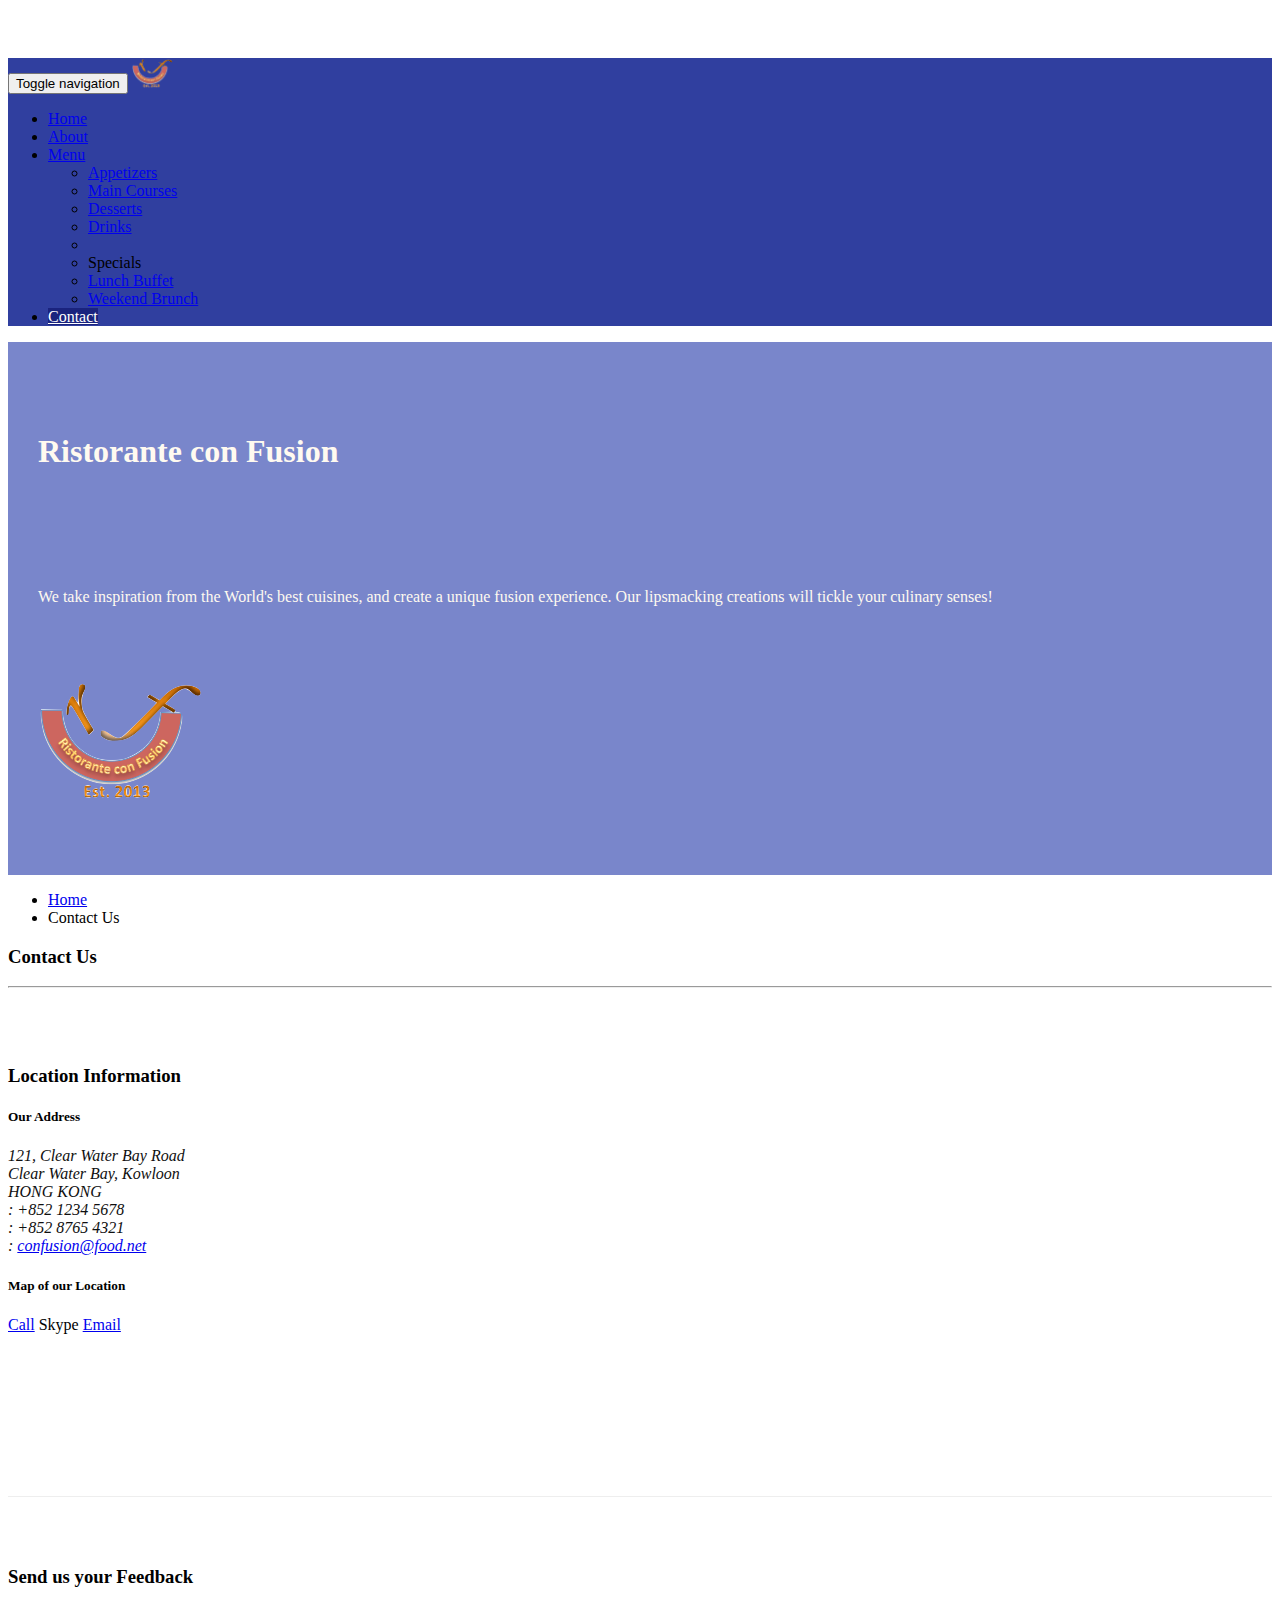
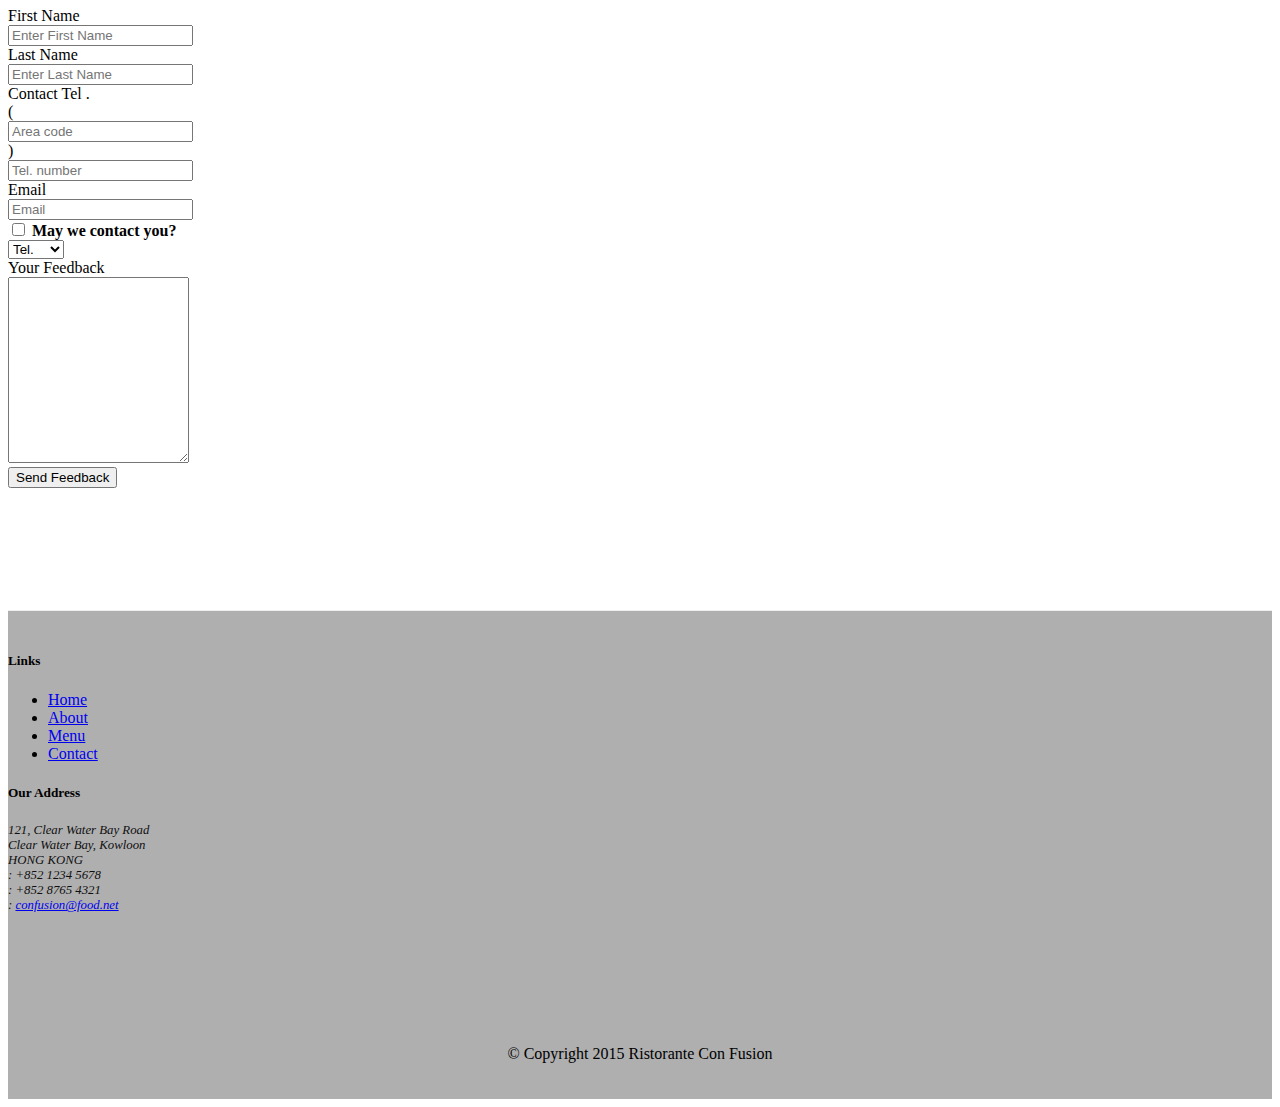
==== conFusion/contactus.html @ c1e33639 "Final Project for Assignment 2" ====
<!DOCTYPE html>
<html lang="en">

<head>
     <meta charset="utf-8">
    <meta http-equiv="X-UA-Compatible" content="IE=edge">
    <meta name="viewport" content="width=device-width, initial-scale=1">
    <!-- The above 3 meta tags *must* come first in the head; any other head 
         content must come *after* these tags -->
    <title>Ristorante Con Fusion: About Us</title>
        <!-- Bootstrap -->
    <link href="bootstrap/css/bootstrap.min.css" rel="stylesheet">
    <link href="bootstrap/css/bootstrap-theme.min.css" rel="stylesheet">
    <link href="font-awesome-4.6.3/css/font-awesome.min.css" rel="stylesheet">
    <link href="bootstrap-social-gh-pages/bootstrap-social.css" rel="stylesheet">

    <style>
        .row-header{
            margin: 0px auto;
            padding:0px auto;
        }

        .row-content {
            margin:0px auto;
            padding: 50px 0px 50px 0px;
            border-bottom: 1px ridge;
            min-height: 400px;
        }

        .row-footer {
            background-color: #AfAfAf;
            margin:0px auto;
            padding: 20px 0px 20px 0px;
        }
        .jumbotron {
            padding:70px 30px 70px 30px;
            margin:0px auto;
            background: #7986CB;
            color:floralwhite;
        }

        address {
            font-size:80%;
            margin:0px;
            color:#0f0f0f;
        }
        body{
            padding:50px 0px 0px 0px;
            z-index:0;
        }
        .navbar-inverse {
            background: #303F9F;
        }
        .navbar-inverse .navbar-nav > .active > a,
        .navbar-inverse .navbar-nav > .active > a:hover,
        .navbar-inverse .navbar-nav > .active > a:focus {
            color: #fff;
            background: #1A237E;
        }
        .navbar-inverse .navbar-nav > .open > a,
        .navbar-inverse .navbar-nav > .open > a:hover,
        .navbar-inverse .navbar-nav > .open > a:focus {
            color: #fff;
            background: #1A237E;
        }
        .navbar-inverse .navbar-nav .open .dropdown-menu> li> a,
        .navbar-inverse .navbar-nav .open .dropdown-menu {
            background-color: #303F9F;
            color:#eeeeee;
        }
        .navbar-inverse .navbar-nav .open .dropdown-menu> li> a:hover {
            color:#000000;
        }

    </style>
    <!-- HTML5 shim and Respond.js for IE8 support of HTML5 elements and media queries -->
    <!-- WARNING: Respond.js doesn't work if you view the page via file:// -->
    <!--[if lt IE 9]>
      <script src="https://oss.maxcdn.com/html5shiv/3.7.2/html5shiv.min.js"></script>
      <script src="https://oss.maxcdn.com/respond/1.4.2/respond.min.js"></script>
    <![endif]-->
</head>

<body>
    <nav class="navbar navbar-inverse navbar-fixed-top" role="navigation">
        <div class="container">
            <div class="navbar-header">
                <button type="button" class="navbar-toggle collapsed" data-toggle="collapse" data-target="#navbar" aria-expanded="false" aria-controls="navbar">
                    <span class="sr-only">Toggle navigation</span>
                    <span class="icon-bar"></span>
                    <span class="icon-bar"></span>
                    <span class="icon-bar"></span>
                </button>
                <a class="navbar-brand" href="index3.html"><img src="img/logo.png" height=30 width=41></a>
            </div>
            <div id="navbar" class="navbar-collapse collapse">
                <ul class="nav navbar-nav">
                    <li><a href="index3.html"><span class="glyphicon glyphicon-home"
                         aria-hidden="true"></span> Home</a></li>
                    <li><a href="About%20Us.html">
                        <span class="glyphicon glyphicon-info-sign"
                         aria-hidden="true"></span> About</a></li>
                    <li class="dropdown">
                        <a href="#" class="dropdown-toggle" data-toggle="dropdown"
                         role="button" aria-haspopup="true" aria-expanded="false">
                            <span class="glyphicon glyphicon-list-alt" aria-hidden="true"></span>
                         Menu <span class="caret"></span></a>
                        <ul class="dropdown-menu">
                            <li><a href="#">Appetizers</a></li>
                            <li><a href="#">Main Courses</a></li>
                            <li><a href="#">Desserts</a></li>
                            <li><a href="#">Drinks</a></li>
                            <li role="separator" class="divider"></li>
                            <li class="dropdown-header">Specials</li>
                            <li><a href="#">Lunch Buffet</a></li>
                            <li><a href="#">Weekend Brunch</a></li>
                        </ul>
                    </li>
                    <li class="active"><a href="contactus.html" class="fa fa-envelope-o">Contact</a></li>
                </ul>
            </div>
        </div>
    </nav>  
    <header class="jumbotron">

        <!-- Main component for a primary marketing message or call to action -->

        <div class="container">
            <div class="row row-header">
                <div class="col-xs-12 col-sm-8">
                    <h1>Ristorante con Fusion</h1>
                    <p style="padding:40px;"></p>
                    <p>We take inspiration from the World's best cuisines, and create a unique fusion experience. Our lipsmacking creations will tickle your culinary senses!</p>
                </div>
                <div class="col-xs-12 col-sm-2">
                    <p style="padding:20px;"></p>
                    <img src="img/logo.png" class="img-responsive">
                </div>
            </div>
        </div>
    </header>

    <div class="container">
        <div class="row">
            <div class="col-xs-12">
               <ul class="breadcrumb">
                   <li><a href="index.html">Home</a></li>
                   <li class="active">Contact Us</li>
               </ul>
            </div>
            <div class="col-xs-12">
               <h3>Contact Us</h3>
               <hr>
            </div>
        </div>
        
        <div class="row row-content">
           <div class="col-xs-12">
              <h3>Location Information</h3> 
           </div>
            <div class="col-xs-12 col-sm-4 col-sm-offset-1">
                   <h5>Our Address</h5>
                    <address style="font-size: 100%">
		              121, Clear Water Bay Road<br>
		              Clear Water Bay, Kowloon<br>
		              HONG KONG<br>
		              <i class="fa fa-phone"></i>: +852 1234 5678<br>
		              <i class="fa fa-fax"></i>: +852 8765 4321<br>
		              <i class="fa fa-envelope"></i>: 
                        <a href="mailto:confusion@food.net">confusion@food.net</a>
		           </address>
            </div>
            <div class="col-xs-12 col-sm-6 col-sm-offset-1">
                <h5>Map of our Location</h5>
            </div>
            <div class="col-xs-12 col-sm-11 col-sm-offset-1">
                <div class="btn-group" role="group" aria-label="...">
                    <a type="button" class="btn btn-primary" href="tel:+85212345678"><i class="fa
                        fa-phone"></i> Call</a>
                    <a type="button" class="btn btn-info"><i class="fa fa-skype"></i> Skype</a>
                    <a type="button" class="btn btn-success" href="mailto:confusion@food.net"><i
                            class="fa fa-envelope-o"></i> Email</a>
                </div>
            </div>
        </div>

        <div class="row row-content">
           <div class="col-xs-12">
              <h3>Send us your Feedback</h3> 
           </div>
            <div class="col-xs-12 col-sm-9">
                <form class="form-horizontal" role="form">
                    <div class="form-group">
                        <label for="firstname" class="col-sm-2 control-label">First Name</label>
                        <div class="col-sm-10">
                            <input type="text" class="form-control" id="firstname" name="firstname"
                                   placeholder="Enter First Name">
                        </div>
                    </div>
                    <div class="form-group">
                        <label for="lastname" class="col-sm-2 control-label">Last Name</label>
                        <div class="col-sm-10">
                            <input type="text" class="form-control" id="lastname" name
                                    ="lastname" placeholder="Enter Last Name">
                        </div>
                    </div>
                    <div class="form-group">
                        <label for="telnum" class="col-xs-12 col-sm-2 control-label">Contact Tel
                            .</label>
                        <div class="col-xs-5 col-sm-4 col-md-3">
                            <div class="input-group">
                                <div class="input-group-addon">(</div>
                                <input type="tel" class="form-control" id="areacode" name
                                        ="areacode" placeholder="Area code">
                                <div class="input-group-addon">)</div>
                            </div>
                        </div>
                        <div class="col-xs-7 col-sm-6 col-md-7">
                            <input type="tel" class="form-control" id="telnum" name
                                    ="telnum" placeholder="Tel. number">
                        </div>
                    </div>
                    <div class="form-group">
                        <label for="emailid" class="col-sm-2 control-label">Email</label>
                        <div class="col-sm-10">
                            <input type="email" class="form-control" id="emailid" name="emailid"
                                   placeholder="Email">
                        </div>
                    </div>
                    <div class="form-group">
                        <div class="checkbox col-sm-5 col-sm-offset-2">
                            <label class="checkbox-inline">
                                <input type="checkbox" name="approve" value="">
                                <strong>May we contact you?</strong>
                            </label>
                        </div>
                        <div class="col-sm-3 col-sm-offset-1">
                            <select class="form-control">
                                <option>Tel.</option>
                                <option>Email</option>
                            </select>
                        </div>
                    </div>
                    <div class="form-group">
                        <label for="feedback" class="col-sm-2 control-label">Your Feedback</label
                        >
                        <div class="col-sm-10">
                           <textarea class="form-control" id="feedback" name="feedback" rows
                                   ="12"></textarea>
                        </div>
                    </div>
                    <div class="form-group">
                        <div class="col-sm-offset-2 col-sm-10">
                            <button type="submit" class="btn btn-primary">Send Feedback</button>
                        </div>
                    </div>
                </form>
            </div>
             <div class="col-xs-12 col-sm-3">
                <p style="padding:20px;"></p>
            </div>
       </div>

    </div>

    <footer class="row-footer">
        <div class="container">
            <div class="row">             
                <div class="col-xs-5 col-xs-offset-1 col-sm-2 col-sm-offset-1">
                    <h5>Links</h5>
                    <ul class="list-unstyled">
                        <li><a href="#">Home</a></li>
                        <li><a href="#">About</a></li>
                        <li><a href="#">Menu</a></li>
                        <li><a href="#">Contact</a></li>
                    </ul>
                </div>
                <div class="col-xs-6 col-sm-5">
                    <h5>Our Address</h5>
                    <address>
		              121, Clear Water Bay Road<br>
		              Clear Water Bay, Kowloon<br>
		              HONG KONG<br>
		              <i class="fa fa-phone"></i>: +852 1234 5678<br>
		              <i class="fa fa-fax"></i>: +852 8765 4321<br>
		              <i class="fa fa-envelope"></i>: 
                        <a href="mailto:confusion@food.net">confusion@food.net</a>
		           </address>
                </div>
                <div class="col-xs-12 col-sm-4">
                    <div class="nav navbar-nav" style="padding: 40px 10px;">
                        <a class="btn btn-social-icon btn-google-plus" href="http://google.com/+"><i class="fa fa-google-plus"></i></a>
                        <a class="btn btn-social-icon btn-facebook" href="http://www.facebook.com/profile.php?id="><i class="fa fa-facebook"></i></a>
                        <a class="btn btn-social-icon btn-linkedin" href="http://www.linkedin.com/in/"><i class="fa fa-linkedin"></i></a>
                        <a class="btn btn-social-icon btn-twitter" href="http://twitter.com/"><i class="fa fa-twitter"></i></a>
                        <a class="btn btn-social-icon btn-youtube" href="http://youtube.com/"><i class="fa fa-youtube"></i></a>
                        <a class="btn btn-social-icon" href="mailto:"><i class="fa fa-envelope-o"></i></a>
                    </div>
                </div>
                <div class="col-xs-12">
                    <p style="padding:10px;"></p>
                    <p align=center>© Copyright 2015 Ristorante Con Fusion</p>
                </div>
            </div>
        </div>
    </footer>
    <!-- jQuery (necessary for Bootstrap's JavaScript plugins) -->
    <script src="https://ajax.googleapis.com/ajax/libs/jquery/1.11.3/jquery.min.js"></script>
    <!-- Include all compiled plugins (below), or include individual files as needed -->
    <script src="js/bootstrap.min.js"></script>
</body>

</html>
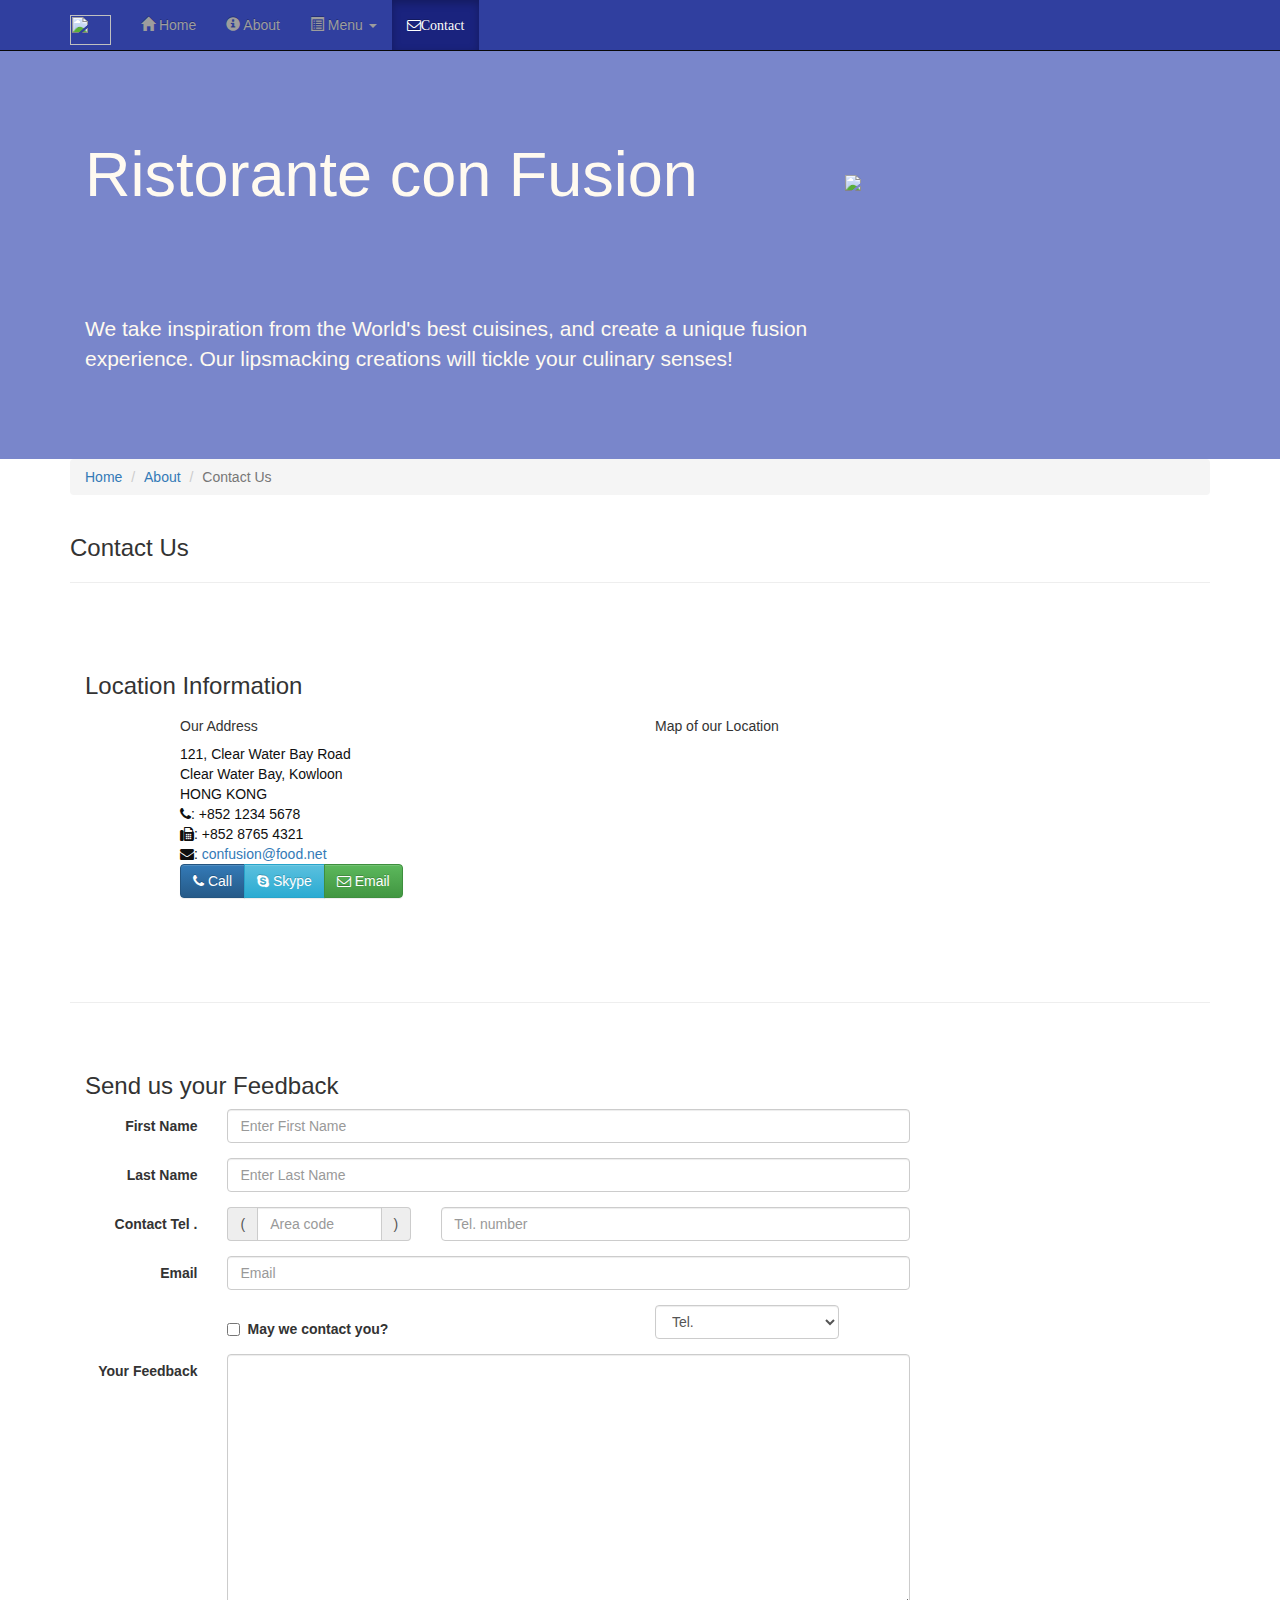
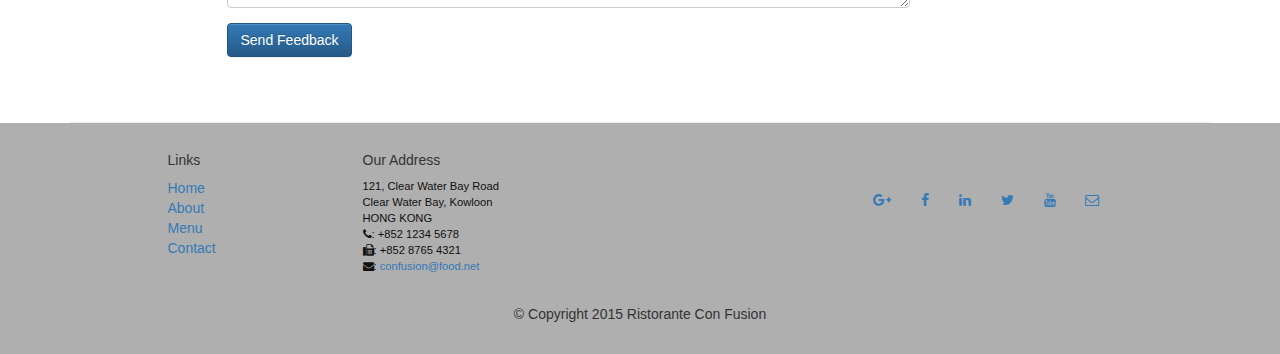
==== commit 508659e3: "Assignment 4 done" ====
--- a/conFusion/contactus.html
+++ b/conFusion/contactus.html
@@ -13,66 +13,13 @@
     <link href="bootstrap/css/bootstrap-theme.min.css" rel="stylesheet">
     <link href="font-awesome-4.6.3/css/font-awesome.min.css" rel="stylesheet">
     <link href="bootstrap-social-gh-pages/bootstrap-social.css" rel="stylesheet">
-
-    <style>
-        .row-header{
-            margin: 0px auto;
-            padding:0px auto;
-        }
-
-        .row-content {
-            margin:0px auto;
-            padding: 50px 0px 50px 0px;
-            border-bottom: 1px ridge;
-            min-height: 400px;
-        }
-
-        .row-footer {
-            background-color: #AfAfAf;
-            margin:0px auto;
-            padding: 20px 0px 20px 0px;
-        }
-        .jumbotron {
-            padding:70px 30px 70px 30px;
-            margin:0px auto;
-            background: #7986CB;
-            color:floralwhite;
-        }
-
-        address {
-            font-size:80%;
-            margin:0px;
-            color:#0f0f0f;
-        }
-        body{
-            padding:50px 0px 0px 0px;
-            z-index:0;
-        }
-        .navbar-inverse {
-            background: #303F9F;
-        }
-        .navbar-inverse .navbar-nav > .active > a,
-        .navbar-inverse .navbar-nav > .active > a:hover,
-        .navbar-inverse .navbar-nav > .active > a:focus {
-            color: #fff;
-            background: #1A237E;
-        }
-        .navbar-inverse .navbar-nav > .open > a,
-        .navbar-inverse .navbar-nav > .open > a:hover,
-        .navbar-inverse .navbar-nav > .open > a:focus {
-            color: #fff;
-            background: #1A237E;
-        }
-        .navbar-inverse .navbar-nav .open .dropdown-menu> li> a,
-        .navbar-inverse .navbar-nav .open .dropdown-menu {
-            background-color: #303F9F;
-            color:#eeeeee;
-        }
-        .navbar-inverse .navbar-nav .open .dropdown-menu> li> a:hover {
-            color:#000000;
-        }
-
-    </style>
+    <link href="bower_components/bootstrap/dist/css/bootstrap.min.css" rel
+            ="stylesheet">
+    <link href="bower_components/bootstrap/dist/css/bootstrap-theme.min.css" rel
+            ="stylesheet">
+    <link href="bower_components/font-awesome/css/font-awesome.min.css" rel
+            ="stylesheet">
+    <link href="mystyles.css" rel="stylesheet">
     <!-- HTML5 shim and Respond.js for IE8 support of HTML5 elements and media queries -->
     <!-- WARNING: Respond.js doesn't work if you view the page via file:// -->
     <!--[if lt IE 9]>
@@ -91,7 +38,7 @@
                     <span class="icon-bar"></span>
                     <span class="icon-bar"></span>
                 </button>
-                <a class="navbar-brand" href="index3.html"><img src="img/logo.png" height=30 width=41></a>
+                <a class="navbar-brand" href="index3.html"><img src="http://icons.iconarchive.com/icons/icons8/android/512/Food-Vegeterian-Food-icon.png" height=30 width=41></a>
             </div>
             <div id="navbar" class="navbar-collapse collapse">
                 <ul class="nav navbar-nav">
@@ -134,7 +81,7 @@
                 </div>
                 <div class="col-xs-12 col-sm-2">
                     <p style="padding:20px;"></p>
-                    <img src="img/logo.png" class="img-responsive">
+                    <img src="http://icons.iconarchive.com/icons/icons8/android/512/Food-Vegeterian-Food-icon.png" class="img-responsive">
                 </div>
             </div>
         </div>
@@ -144,7 +91,8 @@
         <div class="row">
             <div class="col-xs-12">
                <ul class="breadcrumb">
-                   <li><a href="index.html">Home</a></li>
+                   <li><a href="index3.html">Home</a></li>
+                   <li><a href="About%20Us.html">About</a></li>
                    <li class="active">Contact Us</li>
                </ul>
             </div>
@@ -307,7 +255,12 @@
     <!-- jQuery (necessary for Bootstrap's JavaScript plugins) -->
     <script src="https://ajax.googleapis.com/ajax/libs/jquery/1.11.3/jquery.min.js"></script>
     <!-- Include all compiled plugins (below), or include individual files as needed -->
-    <script src="js/bootstrap.min.js"></script>
+    <script src=js/bootstrap.min.js"></script>
+    <script src="bower_components/jquery/dist/jquery.min.js"></script>
+    <!-- Include all compiled plugins (below), or include individual files as
+       needed -->
+    <script src="bower_components/bootstrap/dist/js/bootstrap.min.js"></script>
+
 </body>
 
 </html>--- a/conFusion/mystyles.css
+++ b/conFusion/mystyles.css
@@ -0,0 +1,96 @@
+.row-header {
+  margin: 0px auto;
+  padding: 0px 0px;
+}
+.row-content {
+  margin: 0px auto;
+  padding: 50px 0px;
+  border-bottom: 1px ridge;
+  min-height: 400px;
+}
+.row-footer {
+  margin: 0px auto;
+  padding: 20px 0px;
+  background-color: #AfAfAf;
+}
+.jumbotron {
+  margin: 0px auto;
+  padding: 70px 30px;
+  background: #7986CB;
+  color: floralwhite;
+}
+.carousel {
+  background: #1a237e;
+}
+.carousel .item {
+  height: 300px;
+}
+.carousel .item img {
+  left: 0;
+  min-height: 300px;
+  position: absolute;
+  top: 0;
+}
+.navbar-inverse {
+  background: #303f9f;
+  color: #ffffff;
+}
+.navbar-inverse .navbar-nav > .active > a {
+  background: #1a237e;
+  color: #ffffff;
+}
+.navbar-inverse .navbar-nav > .active > a:hover {
+  background: #1a237e;
+  color: #ffffff;
+}
+.navbar-inverse .navbar-nav > .active > a:focus {
+  background: #1a237e;
+  color: #ffffff;
+}
+.navbar-inverse .navbar-nav > .open > a {
+  background: #1a237e;
+  color: #ffffff;
+}
+.navbar-inverse .navbar-nav > .open > a:hover {
+  background: #1a237e;
+  color: #ffffff;
+}
+.navbar-inverse .navbar-nav > .open > a:focus {
+  background: #1a237e;
+  color: #ffffff;
+}
+.navbar-inverse .navbar-nav .open .dropdown-menu > li > a {
+  background-color: #303f9f;
+  color: #eeeeee;
+}
+.navbar-inverse .navbar-nav .open .dropdown-menu > li > a:hover {
+  color: #000000;
+}
+.navbar-inverse .navbar-nav .open .dropdown-menu {
+  background-color: #303f9f;
+  color: #eeeeee;
+}
+address {
+  color: #0f0f0f;
+  font-size: 80%;
+  margin: 0px;
+}
+body {
+  align: center;
+  padding: 50px 0px 0px 0px;
+  z-index: 0;
+}
+.tab-content {
+  border-bottom: 1px solid #dddddd;
+  border-left: 1px solid #dddddd;
+  border-right: 1px solid #dddddd;
+  padding: 10px;
+}
+.affix {
+  top: 100px;
+}
+#carouselButtons {
+  bottom: 0px;
+  position: absolute;
+  right: 0px;
+}
